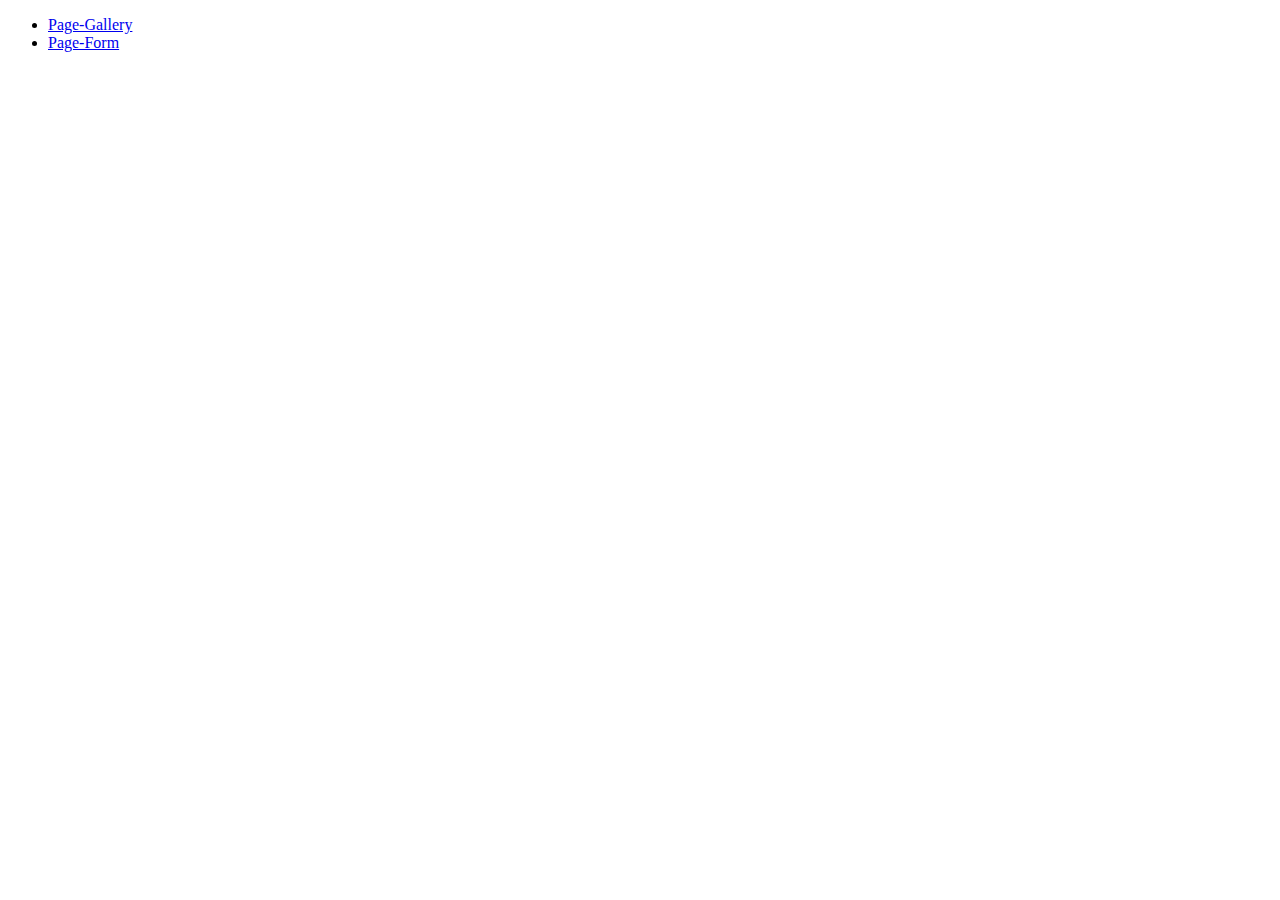
==== src/index.html @ f6c92b34 "Add file HW for html" ====
<!DOCTYPE html>
<html lang="en">
  <head>
    <meta charset="UTF-8" />
    <link rel="icon" type="image/svg+xml" href="/favicon.svg" />
    <meta name="viewport" content="width=device-width, initial-scale=1.0" />
    <title>Vanilla App Template</title>
    <link rel="stylesheet" href="./css/styles.css" />
  </head>
  <body>

    <ul>
      <li><a href="./1-gallery.html">Page-Gallery</a></li>
      <li><a href="./2-form.html">Page-Form</a></li>
    </ul>
  </body>
</html>
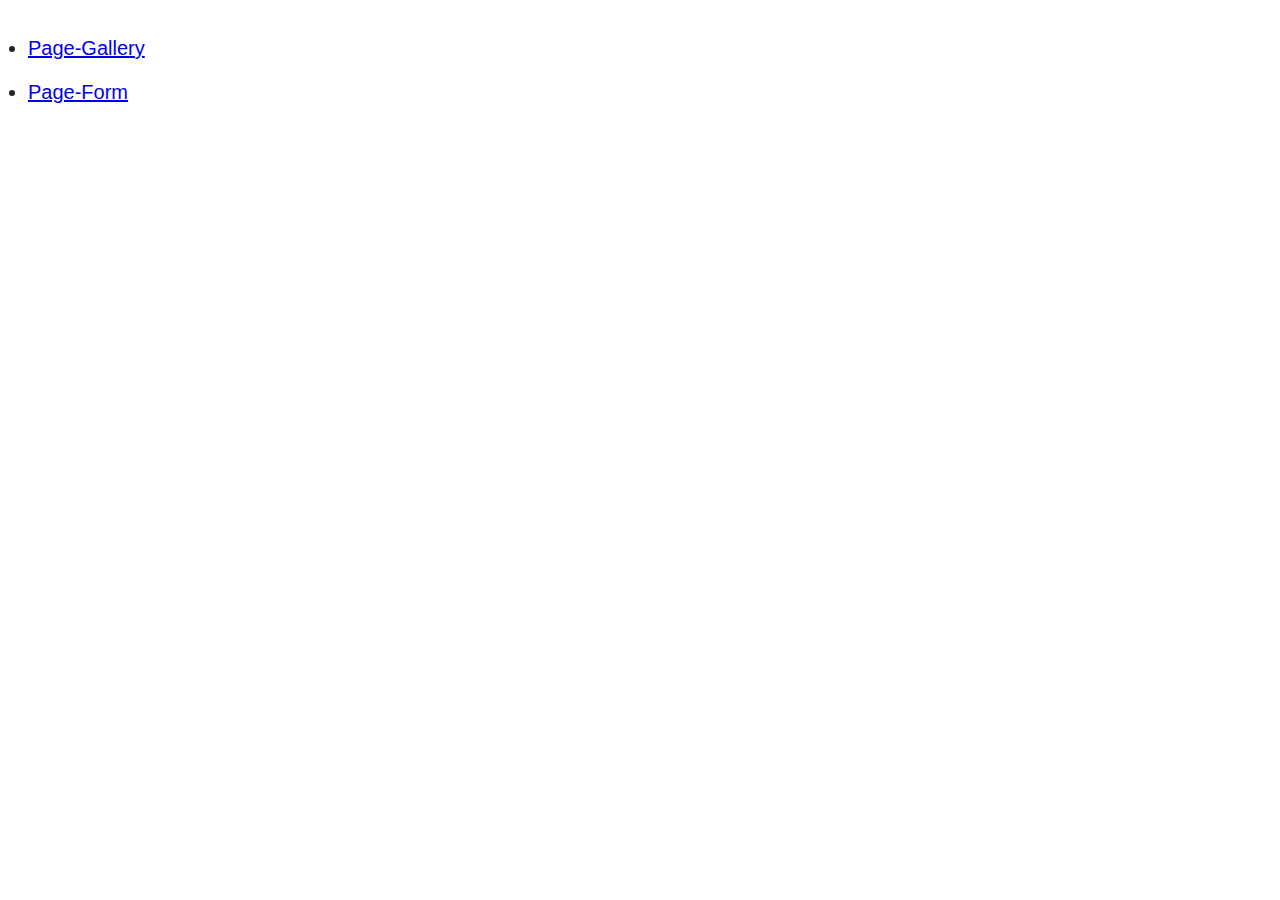
==== commit af91049c: "Change site title" ====
--- a/src/index.html
+++ b/src/index.html
@@ -4,14 +4,14 @@
     <meta charset="UTF-8" />
     <link rel="icon" type="image/svg+xml" href="/favicon.svg" />
     <meta name="viewport" content="width=device-width, initial-scale=1.0" />
-    <title>Vanilla App Template</title>
+    <title>Gallery-Form</title>
     <link rel="stylesheet" href="./css/styles.css" />
   </head>
   <body>
 
-    <ul>
-      <li><a href="./1-gallery.html">Page-Gallery</a></li>
-      <li><a href="./2-form.html">Page-Form</a></li>
+    <ul class="task">
+      <li class="task-item"><a href="./1-gallery.html">Page-Gallery</a></li>
+      <li class="task-item"><a href="./2-form.html">Page-Form</a></li>
     </ul>
   </body>
 </html>
--- a/src/css/styles.css
+++ b/src/css/styles.css
@@ -0,0 +1,106 @@
+/**
+  |============================
+  | include css partials with
+  | default @import url()
+  |============================
+*/
+@import url('./reset.css');
+
+:root {
+  font-family: Inter, Avenir, Helvetica, Arial, sans-serif;
+  font-size: 16px;
+  line-height: 24px;
+  font-weight: 400;
+
+  color: #242424;
+  background-color: rgba(255, 255, 255, 0.87);
+
+  font-synthesis: none;
+  text-rendering: optimizeLegibility;
+  -webkit-font-smoothing: antialiased;
+  -moz-osx-font-smoothing: grayscale;
+  -webkit-text-size-adjust: 100%;
+}
+
+.task {
+  display: flex;
+  flex-direction: column;
+  gap: 20px;
+  padding: 20px;
+}
+
+.task-item {
+  font-size: 20px;
+}
+
+.gallery {
+  width: 1128px;
+  margin: 0 auto;
+  display: flex;
+  flex-wrap: wrap;
+  justify-content: center;
+  gap: 24px;
+  padding: 24px 0 24px 0;
+}
+
+.gallery-image {
+  width: 360px;
+  height: 200px;
+  transition: all 300ms;
+}
+
+.gallery-image:hover {
+  transform: scale(1.03);
+  box-shadow: 6px 6px 8px #a8a8a8, -6px -6px 8px #ffffff;
+}
+
+.feedback-form {
+  border-radius: 8px;
+  padding: 24px;
+  width: 408px;
+  height: 296px;
+  font-family: var(--font-family);
+  line-height: 150%;
+  letter-spacing: 0.04em;
+  color: #2e2f42;
+}
+
+.feedback-form label {
+  display: flex;
+  flex-direction: column;
+  gap: 8px;
+}
+
+.feedback-form textarea {
+  resize: none;
+  border: 1px solid #808080;
+  border-radius: 4px;
+}
+
+.feedback-form input {
+  border: 1px solid #808080;
+  border-radius: 4px;
+  height: 40px;
+  margin-bottom: 8px;
+}
+
+.feedback-form button {
+  margin-top: 16px;
+  border: 0;
+  border-radius: 8px;
+  padding: 8px 16px;
+  width: 95px;
+  height: 40px;
+  background-color: #4e75ff;
+  font-family: var(--font-family);
+  font-weight: 500;
+  font-size: 16px;
+  line-height: 150%;
+  letter-spacing: 0.04em;
+  color: #fff;
+  transition: background-color 400ms;
+}
+
+.feedback-form button:hover {
+  background-color: #6c8cff;
+}
